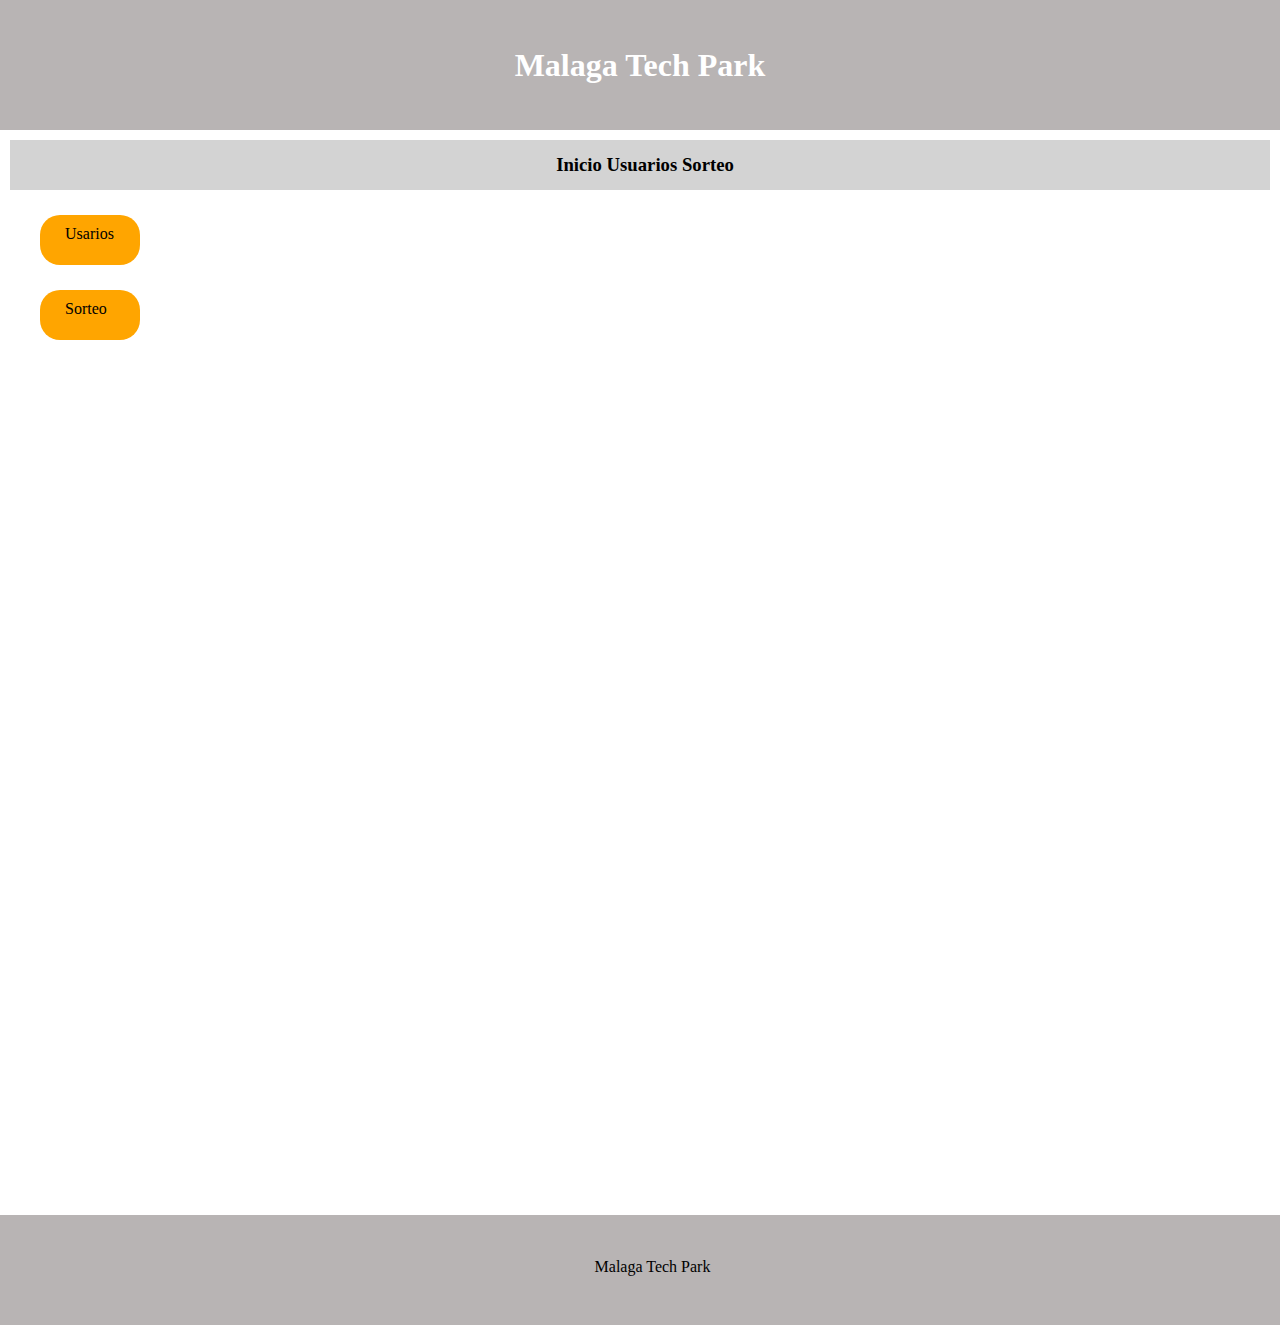
==== src/main/resources/static/index.html @ 3509b724 "Arreglo" ====
<!DOCTYPE html>
<html xmlns:th="Http://www.thymeleaf.org">
<head>
    <meta charset="UTF-8">
    <meta http-equiv="X-UA-Compatible" content="IE=edge">
    <meta name="viewport" content="width=device-width, initial-scale=1.0">
    <link rel="stylesheet" type="text/css" href="HTML/CSS/estilo.css">
    <title>inicio</title>
</head>
<body>
    <header>
        <h1 class="cabezera">Malaga Tech Park</h1>
    </header>
    <nav>
        <a href="/index">		
            <div class="inicio">
                <h3>&nbsp;Inicio&nbsp;</h3>
            </div>
        </a>
        <div class="quien">
            <h3>Usuarios</h3>
        </div>
        </a>
        <a href="/sorteo">
        <div class="sorteo">
            <h3>&nbsp;Sorteo&nbsp;</h3>
        </div>
        </a>
    </nav>
    <main>
        <ul type="none">
            <a href="/usuarios">
                <div class="lista">
                    <p>Usarios</p>
                </div>
            </a>
            <a href="/sorteo">
                <div class="lista">
                    <p>Sorteo</p>
                </div>
            </a>
        </ul>
    </main>
    <footer>
            <p>Malaga Tech Park</p>
    </footer>
</body>
</html>
---- src/main/resources/static/HTML/CSS/estilo.css ----
body{
    margin:0;
}
header{
	height:130px;
	width:auto;
	background:rgb(184, 180, 180);
    display:flex;
	justify-content:center;
	align-items:center;
    margin-top:0%;
    
}
h1.cabezera{
    color:white;
}
nav{
	margin:10px;
	height:50px;
	width:auto;
	background:lightgray;
	display:flex;
	justify-content:center;
	align-items:center;
    padding-left:10px;
}
div.inicio, div.sorteo, div.usuarios,{
	height:50px;
	width:150px;
	background-color:lightgray;
	float:left;
	display:flex;
	align-items:center;
	margin-left:5px;
	color:black;
	justify-content:center;
	align-items:center;
	transition:all 2s ease;
	font-family:"Constantia";
} 
div.usuarios:hover{
	background-color:black;
	color:white;
	transition:all 2s ease;

}
div.sorteo:hover{
	background-color:black;
	color:white;
	transition:all 2s ease;

}

div.inicio:hover{
	background-color:black;
	color:white;
	transition:all 2s ease;

}

h3 > div{
	align:center;
}
div.lista{
    height:50px;
    width:100px;
    background-color: orange;
    display:block;
	justify-content:center;
	align-items:center;
    border-radius:20px;
    margin-top:25px;
}
p{
    margin-left:25px;
    margin-top:10px;
    display:inline-flex;
    
}
a:link{
	text-decoration:none;
	color:black;
}
a:visited{
	text-decoration:none;
	color:black;
}
main{
    height:1000px;
    width:100%;
}
footer{
    height:110px;
	width:auto;
	background:rgb(184, 180, 180);
    display:flex;
	justify-content:center;
	align-items:center;
    margin-top:0%;
}
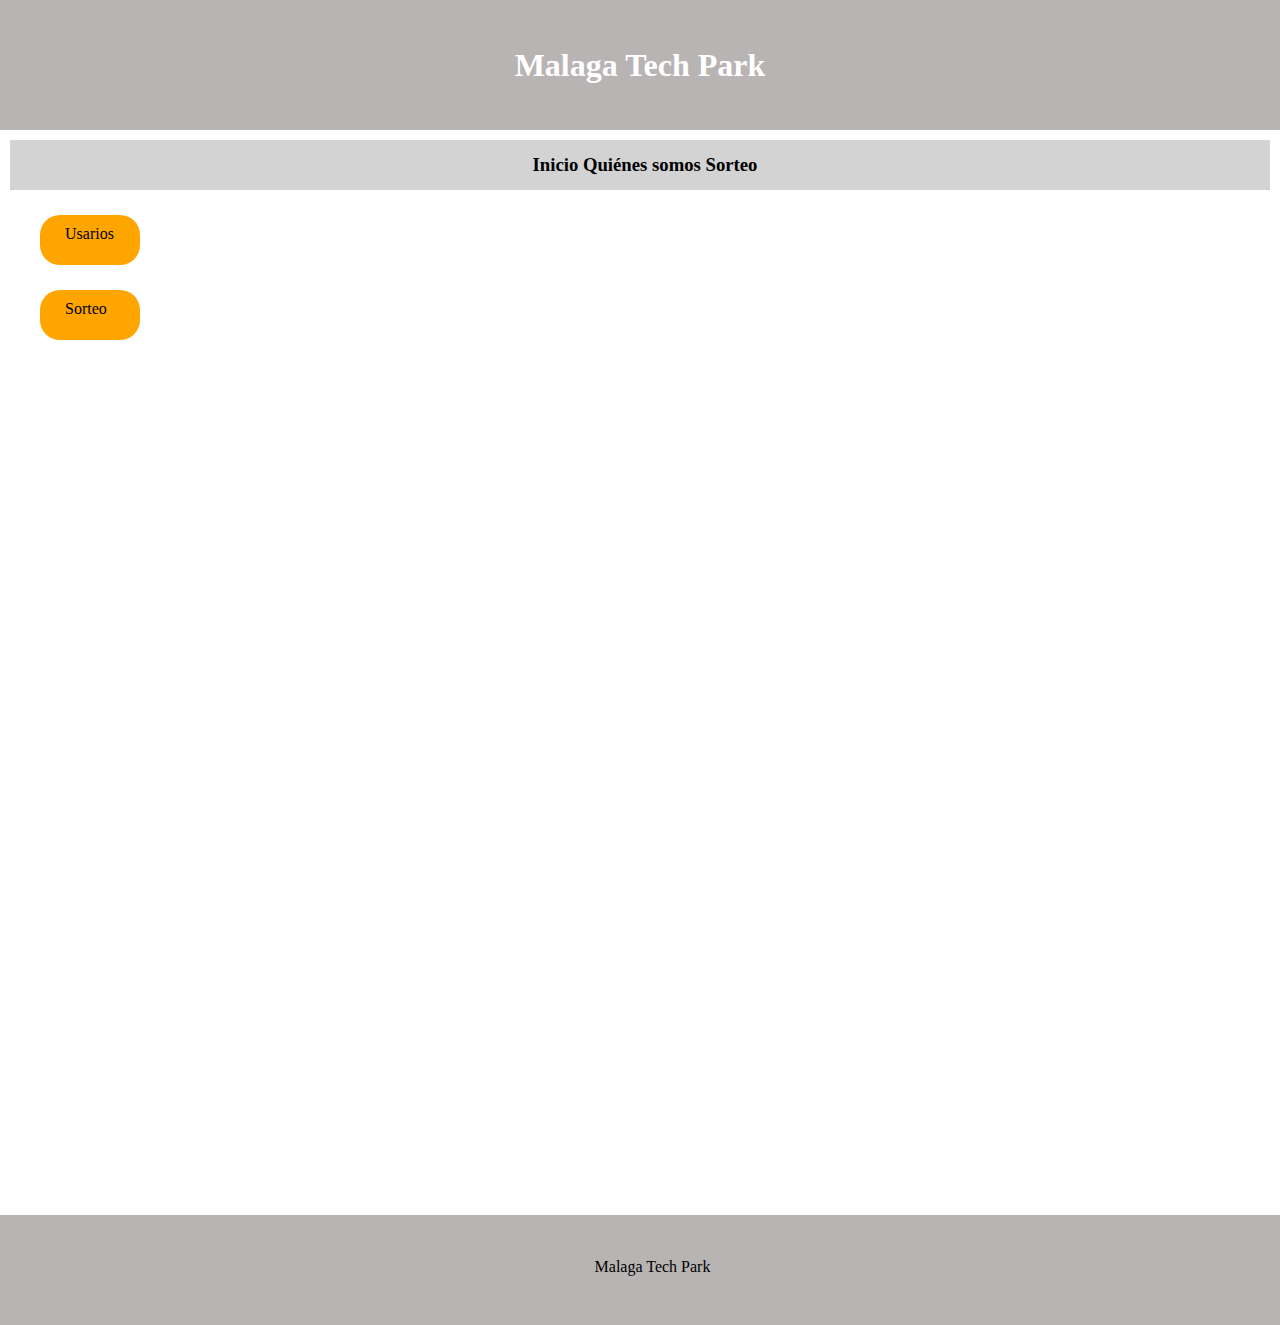
==== commit 19ed51fb: "Revert "Arreglo"" ====
--- a/src/main/resources/static/index.html
+++ b/src/main/resources/static/index.html
@@ -18,7 +18,7 @@
             </div>
         </a>
         <div class="quien">
-            <h3>Usuarios</h3>
+            <h3>Quiénes somos</h3>
         </div>
         </a>
         <a href="/sorteo">
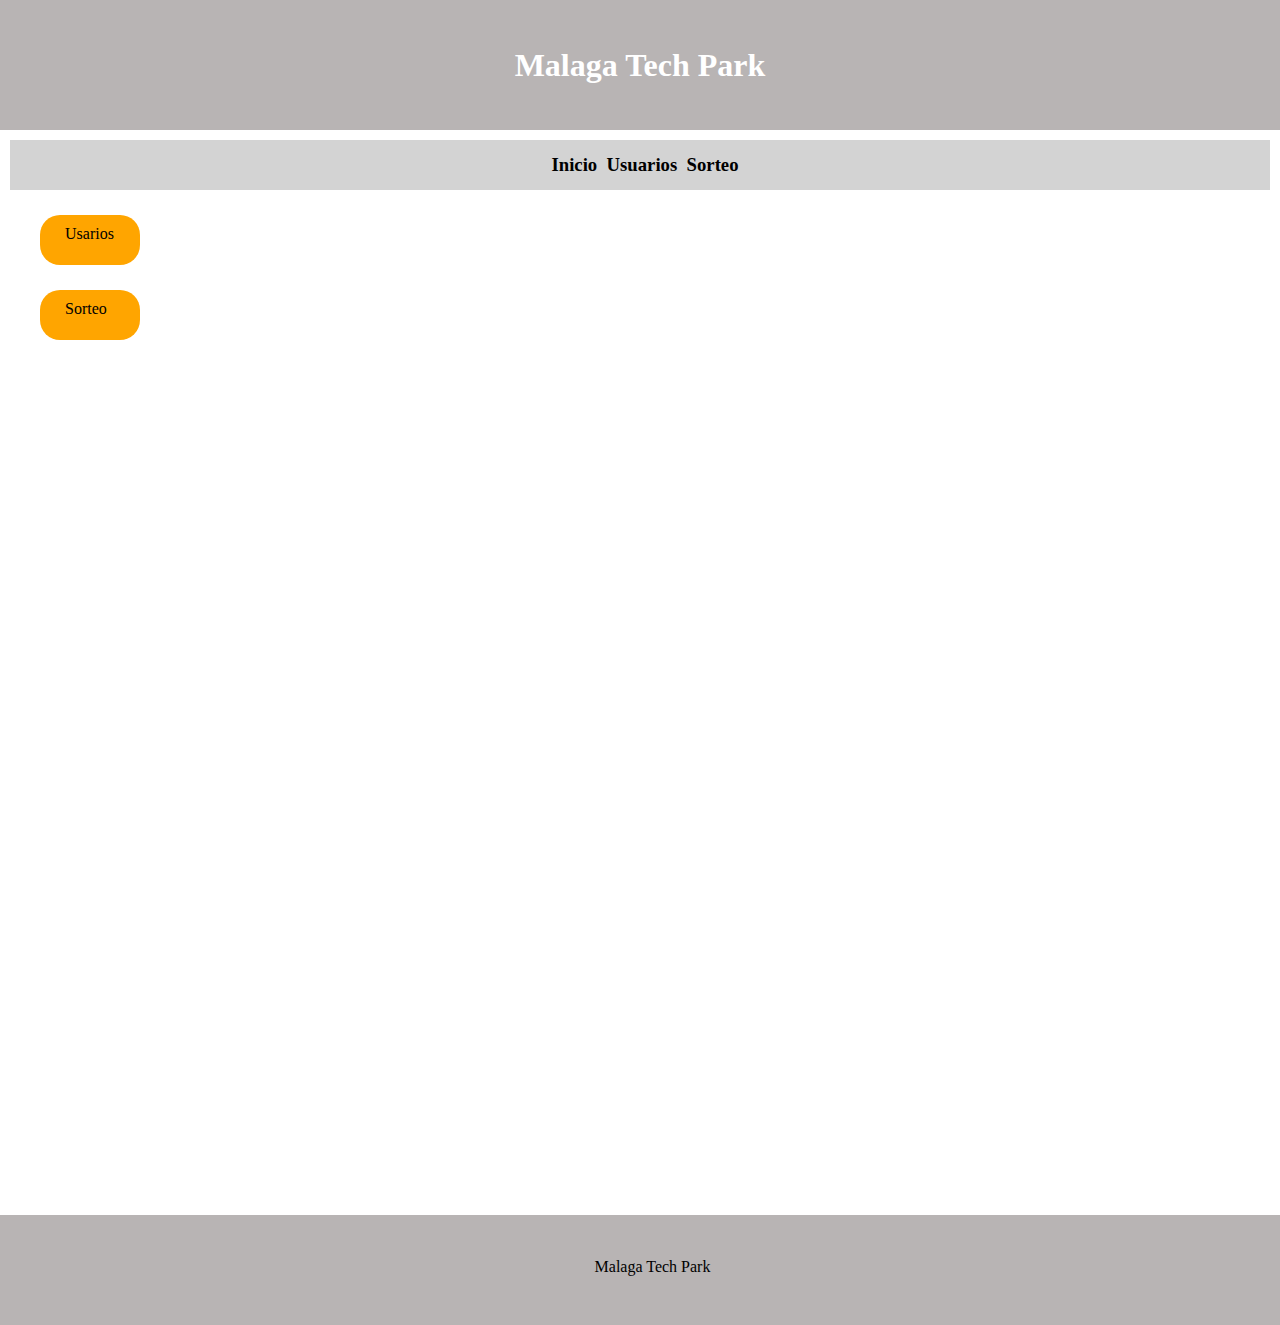
==== commit 75ba9a91: "Update index.html" ====
--- a/src/main/resources/static/index.html
+++ b/src/main/resources/static/index.html
@@ -17,8 +17,8 @@
                 <h3>&nbsp;Inicio&nbsp;</h3>
             </div>
         </a>
-        <div class="quien">
-            <h3>Quiénes somos</h3>
+        <div class="/usuarios">
+            <h3>&nbsp;Usuarios&nbsp;</h3>
         </div>
         </a>
         <a href="/sorteo">
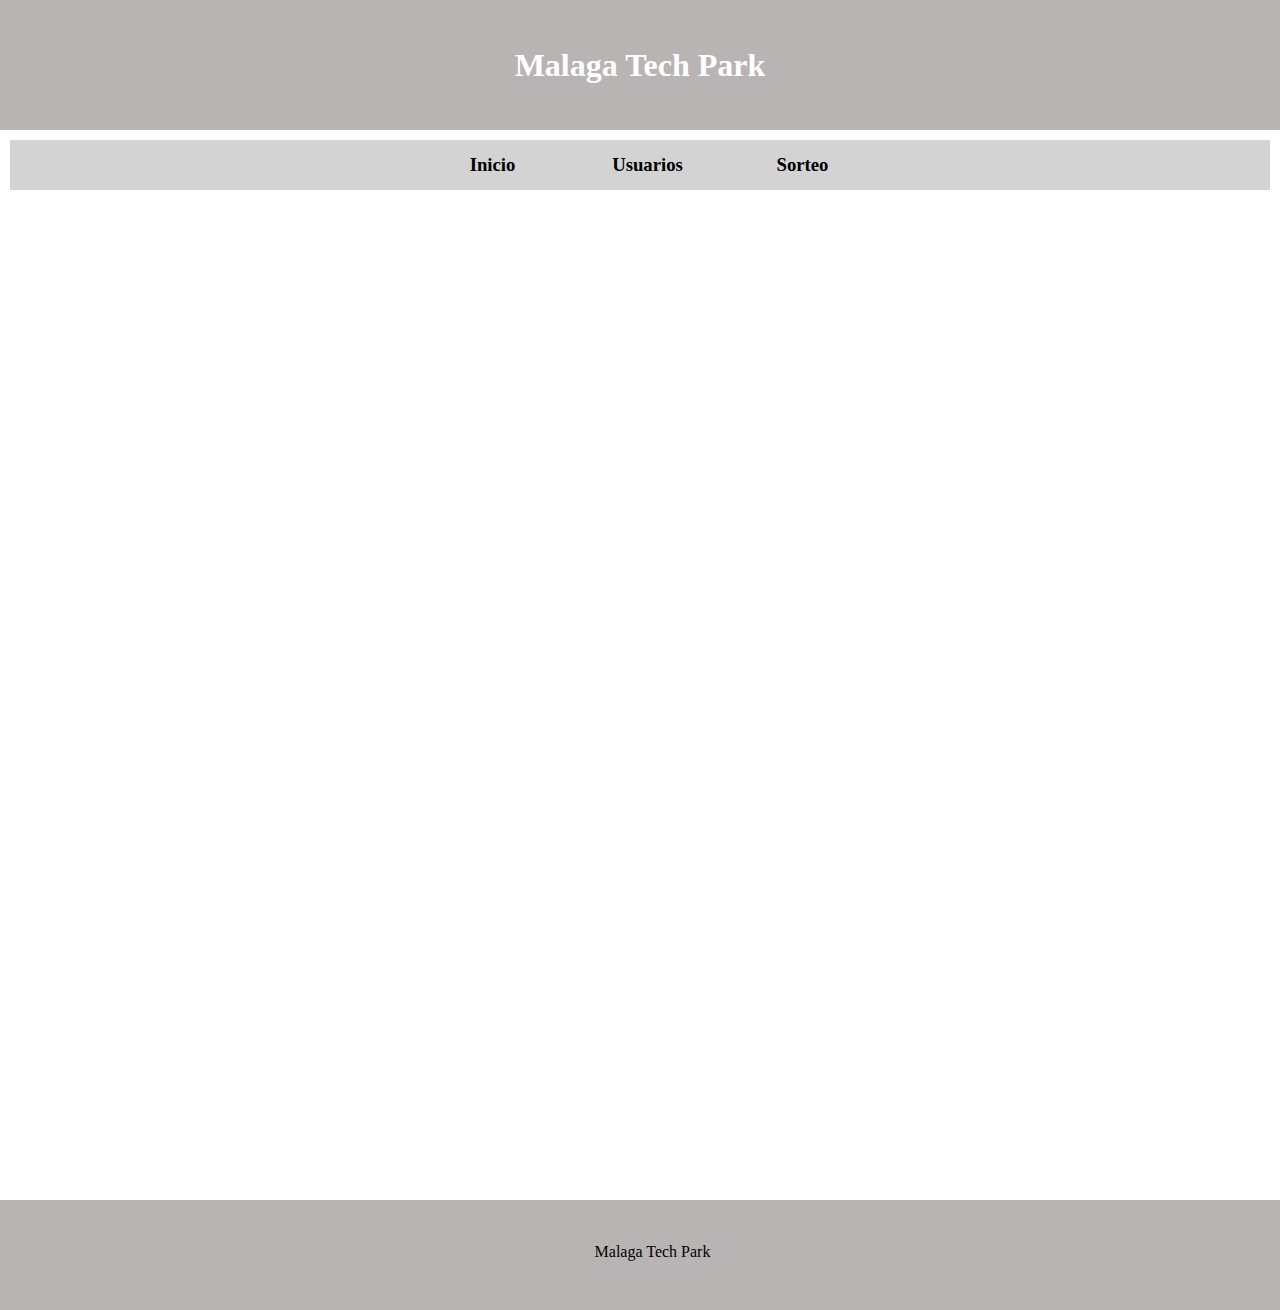
==== commit c07c70ff: "html" ====
--- a/src/main/resources/static/index.html
+++ b/src/main/resources/static/index.html
@@ -12,12 +12,13 @@
         <h1 class="cabezera">Malaga Tech Park</h1>
     </header>
     <nav>
-        <a href="/index">		
+        <a href="/index.html">		
             <div class="inicio">
                 <h3>&nbsp;Inicio&nbsp;</h3>
             </div>
         </a>
-        <div class="/usuarios">
+        <a href="/usuarios">
+        <div class="usuarios">
             <h3>&nbsp;Usuarios&nbsp;</h3>
         </div>
         </a>
@@ -28,18 +29,7 @@
         </a>
     </nav>
     <main>
-        <ul type="none">
-            <a href="/usuarios">
-                <div class="lista">
-                    <p>Usarios</p>
-                </div>
-            </a>
-            <a href="/sorteo">
-                <div class="lista">
-                    <p>Sorteo</p>
-                </div>
-            </a>
-        </ul>
+    
     </main>
     <footer>
             <p>Malaga Tech Park</p>
--- a/src/main/resources/static/HTML/CSS/estilo.css
+++ b/src/main/resources/static/HTML/CSS/estilo.css
@@ -24,7 +24,7 @@
 	align-items:center;
     padding-left:10px;
 }
-div.inicio, div.sorteo, div.usuarios,{
+div.inicio, div.sorteo, div.usuarios{
 	height:50px;
 	width:150px;
 	background-color:lightgray;
@@ -61,16 +61,7 @@
 h3 > div{
 	align:center;
 }
-div.lista{
-    height:50px;
-    width:100px;
-    background-color: orange;
-    display:block;
-	justify-content:center;
-	align-items:center;
-    border-radius:20px;
-    margin-top:25px;
-}
+
 p{
     margin-left:25px;
     margin-top:10px;
